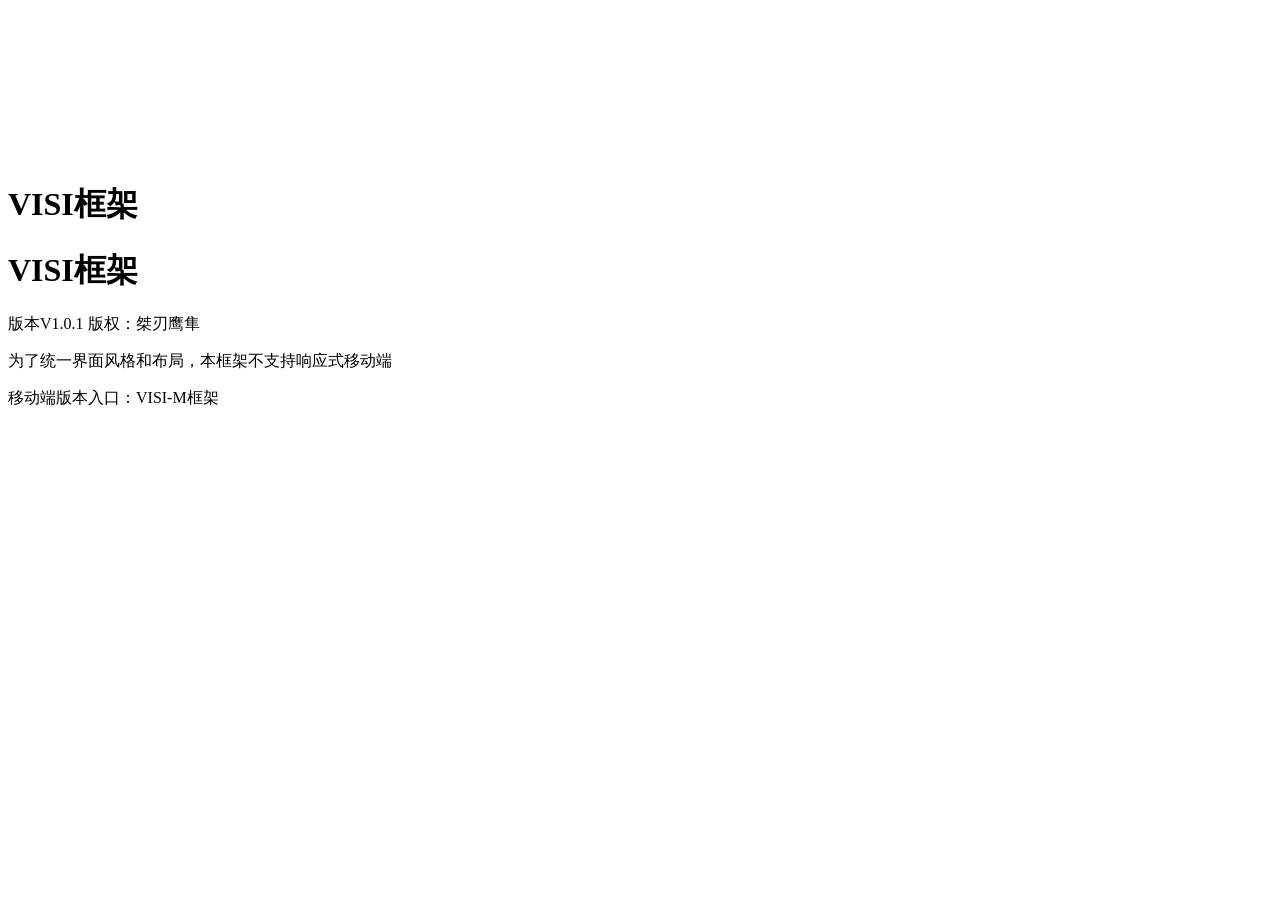
==== index.html @ 4445d6ca "11-22 V0.0.1 整理插件" ====
<!DOCTYPE html>
<html lang="en">
<head>
    <!-- Meta -->
    <meta charset="utf-8">
    <meta name="viewport" content="width=device-width, initial-scale=1.0">
    <meta name="description" content="">
    <meta name="author" content="">
    <title>VISI</title>
    <link rel="shortcut icon" href="favicon.ico">
    <link rel="stylesheet" href="//at.alicdn.com/t/font_kcngo99b9m2huxr.css">
</head>
<body>
<svg class="icon" aria-hidden="true">
    <use xmlns:xlink="http://www.w3.org/1999/xlink" xlink:href="#visisvg-tubiaozhizuomoban"></use>
</svg>
<h1>VISI框架</h1>
<h1>VISI框架</h1>
版本V1.0.1
版权：桀刃鹰隼







<p>为了统一界面风格和布局，本框架不支持响应式移动端</p>
移动端版本入口：VISI-M框架






</body>
</html>
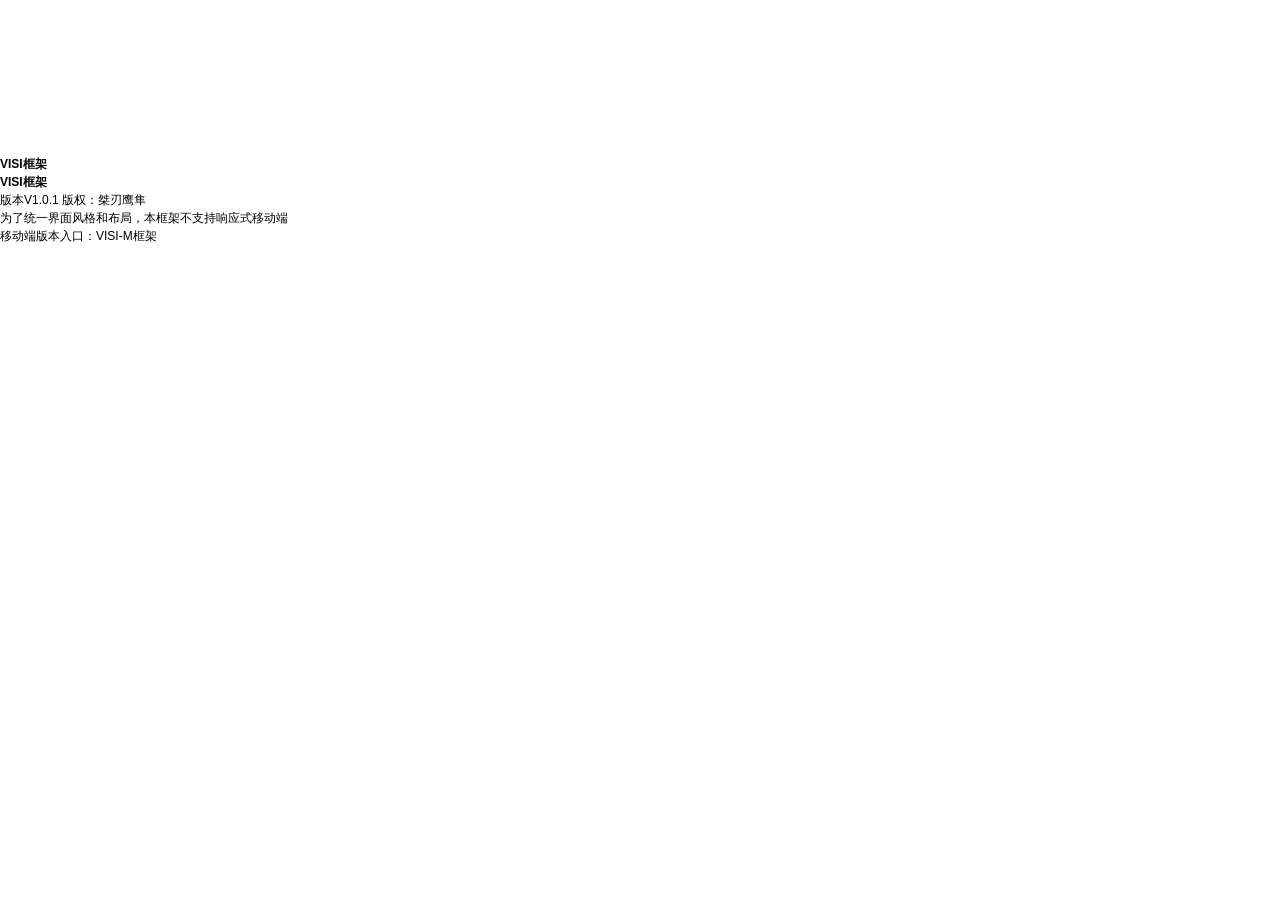
==== commit 3487b14a: "11-22 V0.0.1 添加图标" ====
--- a/index.html
+++ b/index.html
@@ -8,7 +8,8 @@
     <meta name="author" content="">
     <title>VISI</title>
     <link rel="shortcut icon" href="favicon.ico">
-    <link rel="stylesheet" href="//at.alicdn.com/t/font_kcngo99b9m2huxr.css">
+    <!-- 图标库 -->
+    <link rel="stylesheet" href="font/demo.css">
 </head>
 <body>
 <svg class="icon" aria-hidden="true">
--- a/font/demo.css
+++ b/font/demo.css
@@ -0,0 +1,370 @@
+*{margin: 0;padding: 0;list-style: none;}
+/*
+KISSY CSS Reset
+理念：1. reset 的目的不是清除浏览器的默认样式，这仅是部分工作。清除和重置是紧密不可分的。
+2. reset 的目的不是让默认样式在所有浏览器下一致，而是减少默认样式有可能带来的问题。
+3. reset 期望提供一套普适通用的基础样式。但没有银弹，推荐根据具体需求，裁剪和修改后再使用。
+特色：1. 适应中文；2. 基于最新主流浏览器。
+维护：玉伯<lifesinger@gmail.com>, 正淳<ragecarrier@gmail.com>
+ */
+
+/** 清除内外边距 **/
+body, h1, h2, h3, h4, h5, h6, hr, p, blockquote, /* structural elements 结构元素 */
+dl, dt, dd, ul, ol, li, /* list elements 列表元素 */
+pre, /* text formatting elements 文本格式元素 */
+form, fieldset, legend, button, input, textarea, /* form elements 表单元素 */
+th, td /* table elements 表格元素 */ {
+  margin: 0;
+  padding: 0;
+}
+
+/** 设置默认字体 **/
+body,
+button, input, select, textarea /* for ie */ {
+  font: 12px/1.5 tahoma, arial, \5b8b\4f53, sans-serif;
+}
+h1, h2, h3, h4, h5, h6 { font-size: 100%; }
+address, cite, dfn, em, var { font-style: normal; } /* 将斜体扶正 */
+code, kbd, pre, samp { font-family: courier new, courier, monospace; } /* 统一等宽字体 */
+small { font-size: 12px; } /* 小于 12px 的中文很难阅读，让 small 正常化 */
+
+/** 重置列表元素 **/
+ul, ol { list-style: none; }
+
+/** 重置文本格式元素 **/
+a { text-decoration: none; }
+a:hover { text-decoration: underline; }
+
+
+/** 重置表单元素 **/
+legend { color: #000; } /* for ie6 */
+fieldset, img { border: 0; } /* img 搭车：让链接里的 img 无边框 */
+button, input, select, textarea { font-size: 100%; } /* 使得表单元素在 ie 下能继承字体大小 */
+/* 注：optgroup 无法扶正 */
+
+/** 重置表格元素 **/
+table { border-collapse: collapse; border-spacing: 0; }
+
+/* 清除浮动 */
+.ks-clear:after, .clear:after {
+  content: '\20';
+  display: block;
+  height: 0;
+  clear: both;
+}
+.ks-clear, .clear {
+  *zoom: 1;
+}
+
+.main {
+  padding: 30px 100px;
+width: 960px;
+margin: 0 auto;
+}
+.main h1{font-size:36px; color:#333; text-align:left;margin-bottom:30px; border-bottom: 1px solid #eee;}
+
+.helps{margin-top:40px;}
+.helps pre{
+  padding:20px;
+  margin:10px 0;
+  border:solid 1px #e7e1cd;
+  background-color: #fffdef;
+  overflow: auto;
+}
+
+.icon_lists{
+  width: 100% !important;
+
+}
+
+.icon_lists li{
+  float:left;
+  width: 100px;
+  height:180px;
+  text-align: center;
+  list-style: none !important;
+}
+.icon_lists .icon{
+  font-size: 42px;
+  line-height: 100px;
+  margin: 10px 0;
+  color:#333;
+  -webkit-transition: font-size 0.25s ease-out 0s;
+  -moz-transition: font-size 0.25s ease-out 0s;
+  transition: font-size 0.25s ease-out 0s;
+
+}
+.icon_lists .icon:hover{
+  font-size: 100px;
+}
+
+
+
+.markdown {
+  color: #666;
+  font-size: 14px;
+  line-height: 1.8;
+}
+
+.highlight {
+  line-height: 1.5;
+}
+
+.markdown img {
+  vertical-align: middle;
+  max-width: 100%;
+}
+
+.markdown h1 {
+  color: #404040;
+  font-weight: 500;
+  line-height: 40px;
+  margin-bottom: 24px;
+}
+
+.markdown h2,
+.markdown h3,
+.markdown h4,
+.markdown h5,
+.markdown h6 {
+  color: #404040;
+  margin: 1.6em 0 0.6em 0;
+  font-weight: 500;
+  clear: both;
+}
+
+.markdown h1 {
+  font-size: 28px;
+}
+
+.markdown h2 {
+  font-size: 22px;
+}
+
+.markdown h3 {
+  font-size: 16px;
+}
+
+.markdown h4 {
+  font-size: 14px;
+}
+
+.markdown h5 {
+  font-size: 12px;
+}
+
+.markdown h6 {
+  font-size: 12px;
+}
+
+.markdown hr {
+  height: 1px;
+  border: 0;
+  background: #e9e9e9;
+  margin: 16px 0;
+  clear: both;
+}
+
+.markdown p,
+.markdown pre {
+  margin: 1em 0;
+}
+
+.markdown > p,
+.markdown > blockquote,
+.markdown > .highlight,
+.markdown > ol,
+.markdown > ul {
+  width: 80%;
+}
+
+.markdown ul > li {
+  list-style: circle;
+}
+
+.markdown > ul li,
+.markdown blockquote ul > li {
+  margin-left: 20px;
+  padding-left: 4px;
+}
+
+.markdown > ul li p,
+.markdown > ol li p {
+  margin: 0.6em 0;
+}
+
+.markdown ol > li {
+  list-style: decimal;
+}
+
+.markdown > ol li,
+.markdown blockquote ol > li {
+  margin-left: 20px;
+  padding-left: 4px;
+}
+
+.markdown code {
+  margin: 0 3px;
+  padding: 0 5px;
+  background: #eee;
+  border-radius: 3px;
+}
+
+.markdown pre {
+  border-radius: 6px;
+  background: #f7f7f7;
+  padding: 20px;
+}
+
+.markdown pre code {
+  border: none;
+  background: #f7f7f7;
+  margin: 0;
+}
+
+.markdown strong,
+.markdown b {
+  font-weight: 600;
+}
+
+.markdown > table {
+  border-collapse: collapse;
+  border-spacing: 0px;
+  empty-cells: show;
+  border: 1px solid #e9e9e9;
+  width: 95%;
+  margin-bottom: 24px;
+}
+
+.markdown > table th {
+  white-space: nowrap;
+  color: #333;
+  font-weight: 600;
+
+}
+
+.markdown > table th,
+.markdown > table td {
+  border: 1px solid #e9e9e9;
+  padding: 8px 16px;
+  text-align: left;
+}
+
+.markdown > table th {
+  background: #F7F7F7;
+}
+
+.markdown blockquote {
+  font-size: 90%;
+  color: #999;
+  border-left: 4px solid #e9e9e9;
+  padding-left: 0.8em;
+  margin: 1em 0;
+  font-style: italic;
+}
+
+.markdown blockquote p {
+  margin: 0;
+}
+
+.markdown .anchor {
+  opacity: 0;
+  transition: opacity 0.3s ease;
+  margin-left: 8px;
+}
+
+.markdown .waiting {
+  color: #ccc;
+}
+
+.markdown h1:hover .anchor,
+.markdown h2:hover .anchor,
+.markdown h3:hover .anchor,
+.markdown h4:hover .anchor,
+.markdown h5:hover .anchor,
+.markdown h6:hover .anchor {
+  opacity: 1;
+  display: inline-block;
+}
+
+.markdown > br,
+.markdown > p > br {
+  clear: both;
+}
+
+
+.hljs {
+  display: block;
+  background: white;
+  padding: 0.5em;
+  color: #333333;
+  overflow-x: auto;
+}
+
+.hljs-comment,
+.hljs-meta {
+  color: #969896;
+}
+
+.hljs-string,
+.hljs-variable,
+.hljs-template-variable,
+.hljs-strong,
+.hljs-emphasis,
+.hljs-quote {
+  color: #df5000;
+}
+
+.hljs-keyword,
+.hljs-selector-tag,
+.hljs-type {
+  color: #a71d5d;
+}
+
+.hljs-literal,
+.hljs-symbol,
+.hljs-bullet,
+.hljs-attribute {
+  color: #0086b3;
+}
+
+.hljs-section,
+.hljs-name {
+  color: #63a35c;
+}
+
+.hljs-tag {
+  color: #333333;
+}
+
+.hljs-title,
+.hljs-attr,
+.hljs-selector-id,
+.hljs-selector-class,
+.hljs-selector-attr,
+.hljs-selector-pseudo {
+  color: #795da3;
+}
+
+.hljs-addition {
+  color: #55a532;
+  background-color: #eaffea;
+}
+
+.hljs-deletion {
+  color: #bd2c00;
+  background-color: #ffecec;
+}
+
+.hljs-link {
+  text-decoration: underline;
+}
+
+pre{
+  background: #fff;
+}
+
+
+
+
+
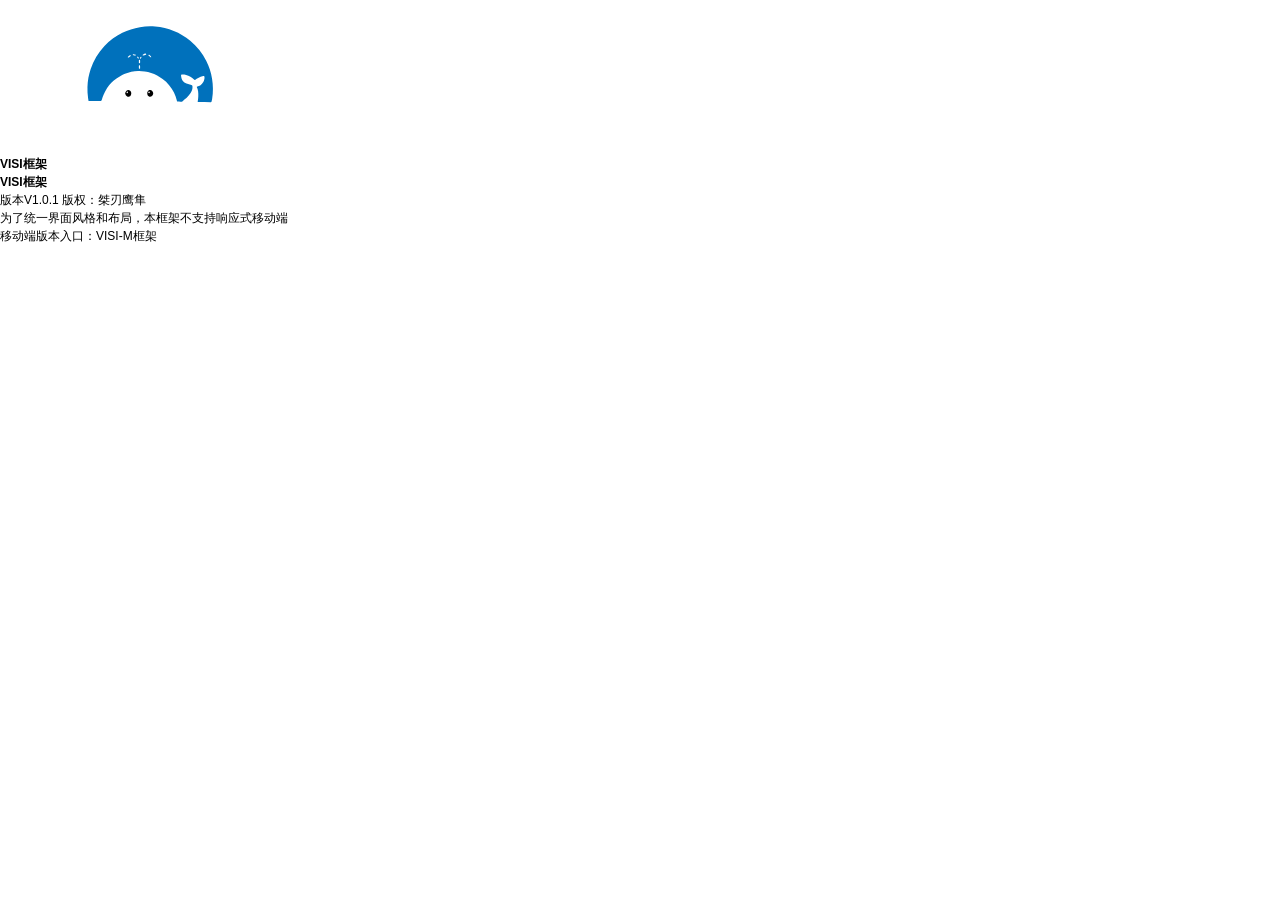
==== commit a3dbc2c6: "11-22 V0.0.1 添加图标" ====
--- a/index.html
+++ b/index.html
@@ -10,6 +10,7 @@
     <link rel="shortcut icon" href="favicon.ico">
     <!-- 图标库 -->
     <link rel="stylesheet" href="font/demo.css">
+    <script src="font/iconfont.js"></script>
 </head>
 <body>
 <svg class="icon" aria-hidden="true">
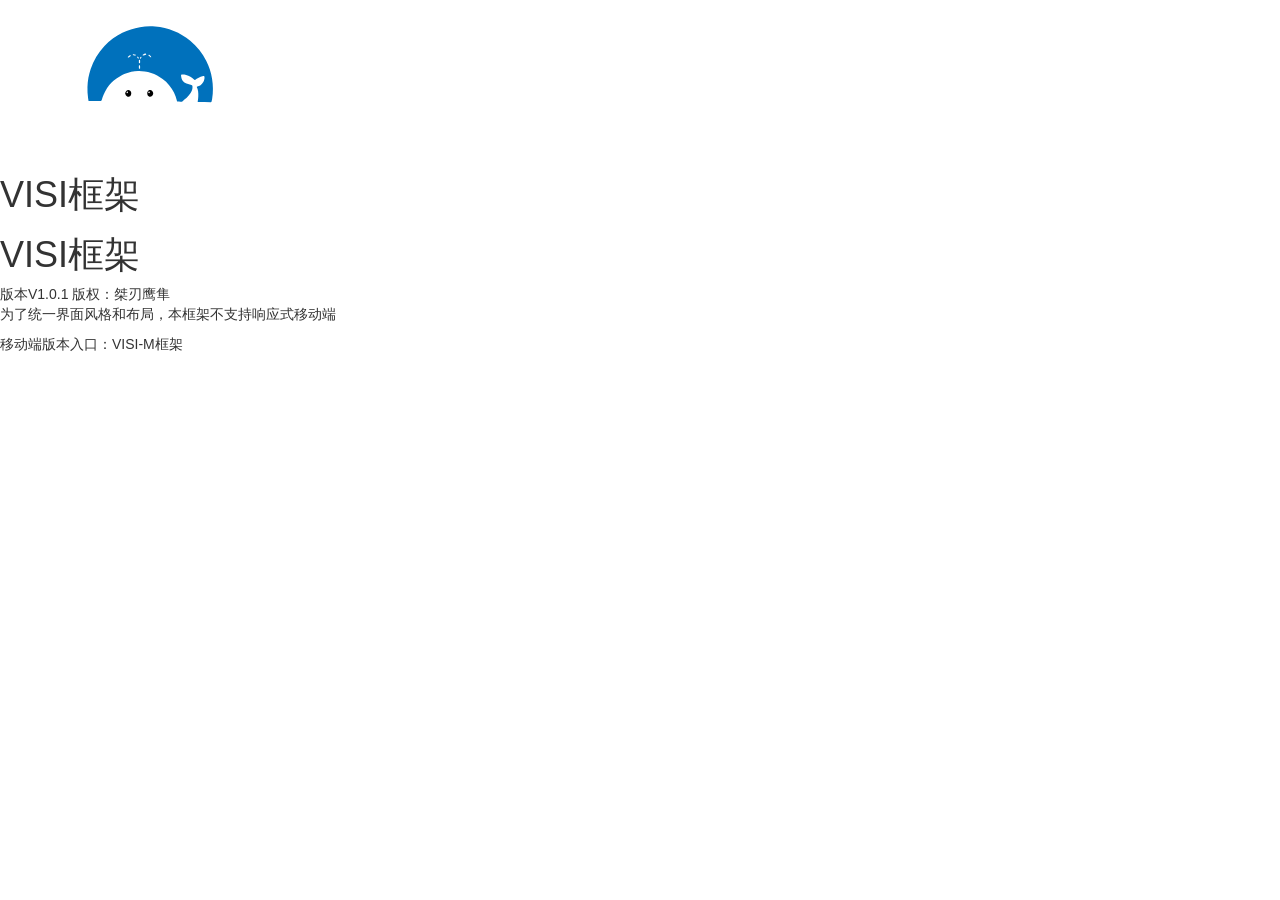
==== commit 80b64699: "11-22 V0.0.1 添加JS库" ====
--- a/index.html
+++ b/index.html
@@ -9,7 +9,7 @@
     <title>VISI</title>
     <link rel="shortcut icon" href="favicon.ico">
     <!-- 图标库 -->
-    <link rel="stylesheet" href="font/demo.css">
+    <link rel="stylesheet" href="assets/plugins/bootstrap/3.3.6/css/bootstrap.min.css">
     <script src="font/iconfont.js"></script>
 </head>
 <body>
@@ -36,4 +36,7 @@
 
 
 </body>
+<script src="assets/plugins/jquery/1.12.4/jquery.min.js"></script>
+<script src="assets/plugins/angular/1.5.8/angular.min.js"></script>
+<script src="assets/plugins/bootstrap/3.3.6/js/bootstrap.min.js"></script>
 </html>
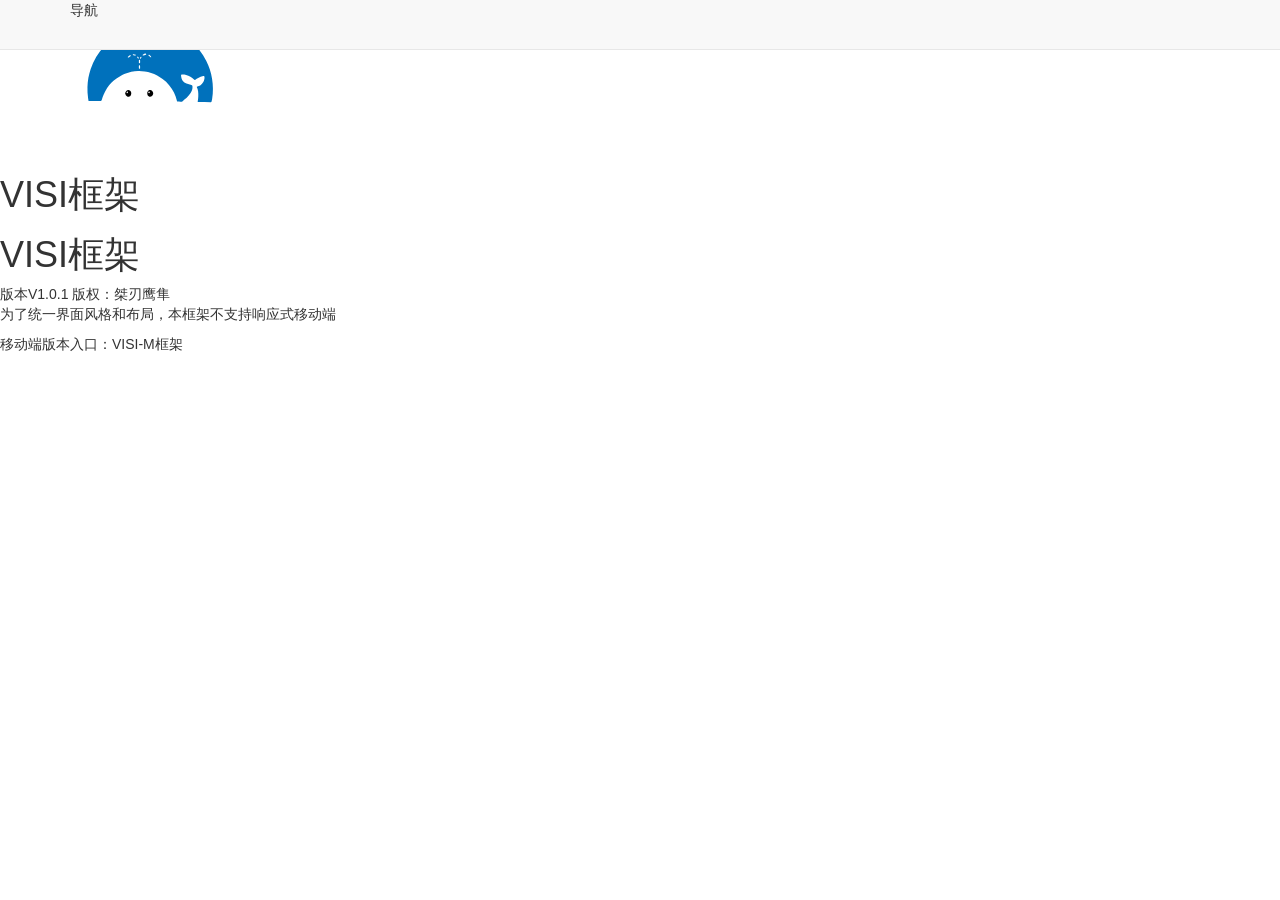
==== commit c139110c: "11-22 V0.0.1 添加JS库" ====
--- a/index.html
+++ b/index.html
@@ -13,6 +13,11 @@
     <script src="font/iconfont.js"></script>
 </head>
 <body>
+<nav class="navbar navbar-default navbar-fixed-top" role="navigation">
+    <div class="container">
+        导航
+    </div>
+</nav>
 <svg class="icon" aria-hidden="true">
     <use xmlns:xlink="http://www.w3.org/1999/xlink" xlink:href="#visisvg-tubiaozhizuomoban"></use>
 </svg>
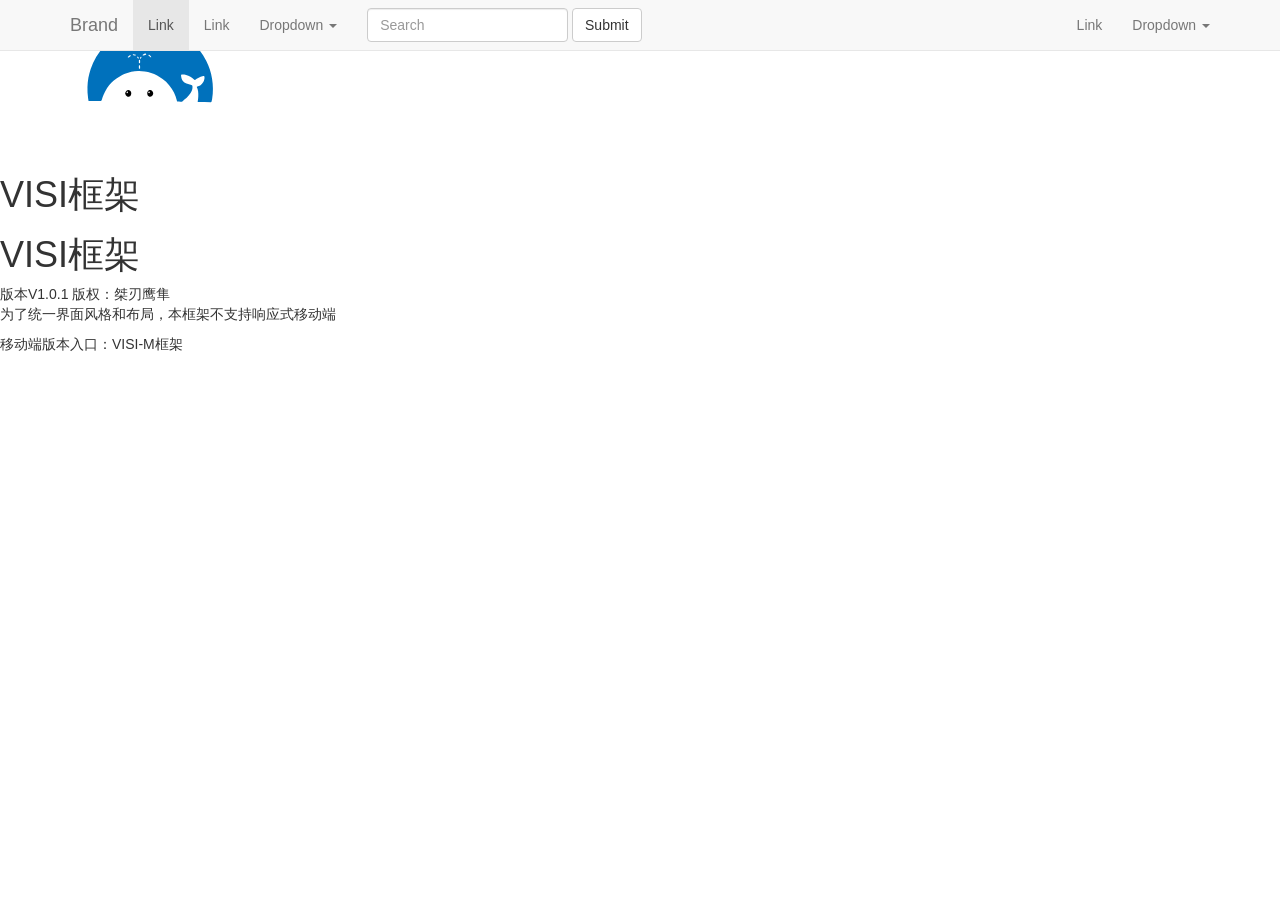
==== commit 4f8f871d: "11-22 V0.0.1 添加JS库" ====
--- a/index.html
+++ b/index.html
@@ -15,7 +15,55 @@
 <body>
 <nav class="navbar navbar-default navbar-fixed-top" role="navigation">
     <div class="container">
-        导航
+        <!-- Brand and toggle get grouped for better mobile display -->
+        <div class="navbar-header">
+            <button type="button" class="navbar-toggle collapsed" data-toggle="collapse" data-target="#bs-example-navbar-collapse-1">
+                <span class="sr-only">Toggle navigation</span>
+                <span class="icon-bar"></span>
+                <span class="icon-bar"></span>
+                <span class="icon-bar"></span>
+            </button>
+            <a class="navbar-brand" href="#">Brand</a>
+        </div>
+
+        <!-- Collect the nav links, forms, and other content for toggling -->
+        <div class="collapse navbar-collapse" id="bs-example-navbar-collapse-1">
+            <ul class="nav navbar-nav">
+                <li class="active"><a href="#">Link</a></li>
+                <li><a href="#">Link</a></li>
+                <li class="dropdown">
+                    <a href="#" class="dropdown-toggle" data-toggle="dropdown">Dropdown <span class="caret"></span></a>
+                    <ul class="dropdown-menu" role="menu">
+                        <li><a href="#">Action</a></li>
+                        <li><a href="#">Another action</a></li>
+                        <li><a href="#">Something else here</a></li>
+                        <li class="divider"></li>
+                        <li><a href="#">Separated link</a></li>
+                        <li class="divider"></li>
+                        <li><a href="#">One more separated link</a></li>
+                    </ul>
+                </li>
+            </ul>
+            <form class="navbar-form navbar-left" role="search">
+                <div class="form-group">
+                    <input type="text" class="form-control" placeholder="Search">
+                </div>
+                <button type="submit" class="btn btn-default">Submit</button>
+            </form>
+            <ul class="nav navbar-nav navbar-right">
+                <li><a href="#">Link</a></li>
+                <li class="dropdown">
+                    <a href="#" class="dropdown-toggle" data-toggle="dropdown">Dropdown <span class="caret"></span></a>
+                    <ul class="dropdown-menu" role="menu">
+                        <li><a href="#">Action</a></li>
+                        <li><a href="#">Another action</a></li>
+                        <li><a href="#">Something else here</a></li>
+                        <li class="divider"></li>
+                        <li><a href="#">Separated link</a></li>
+                    </ul>
+                </li>
+            </ul>
+        </div><!-- /.navbar-collapse -->
     </div>
 </nav>
 <svg class="icon" aria-hidden="true">
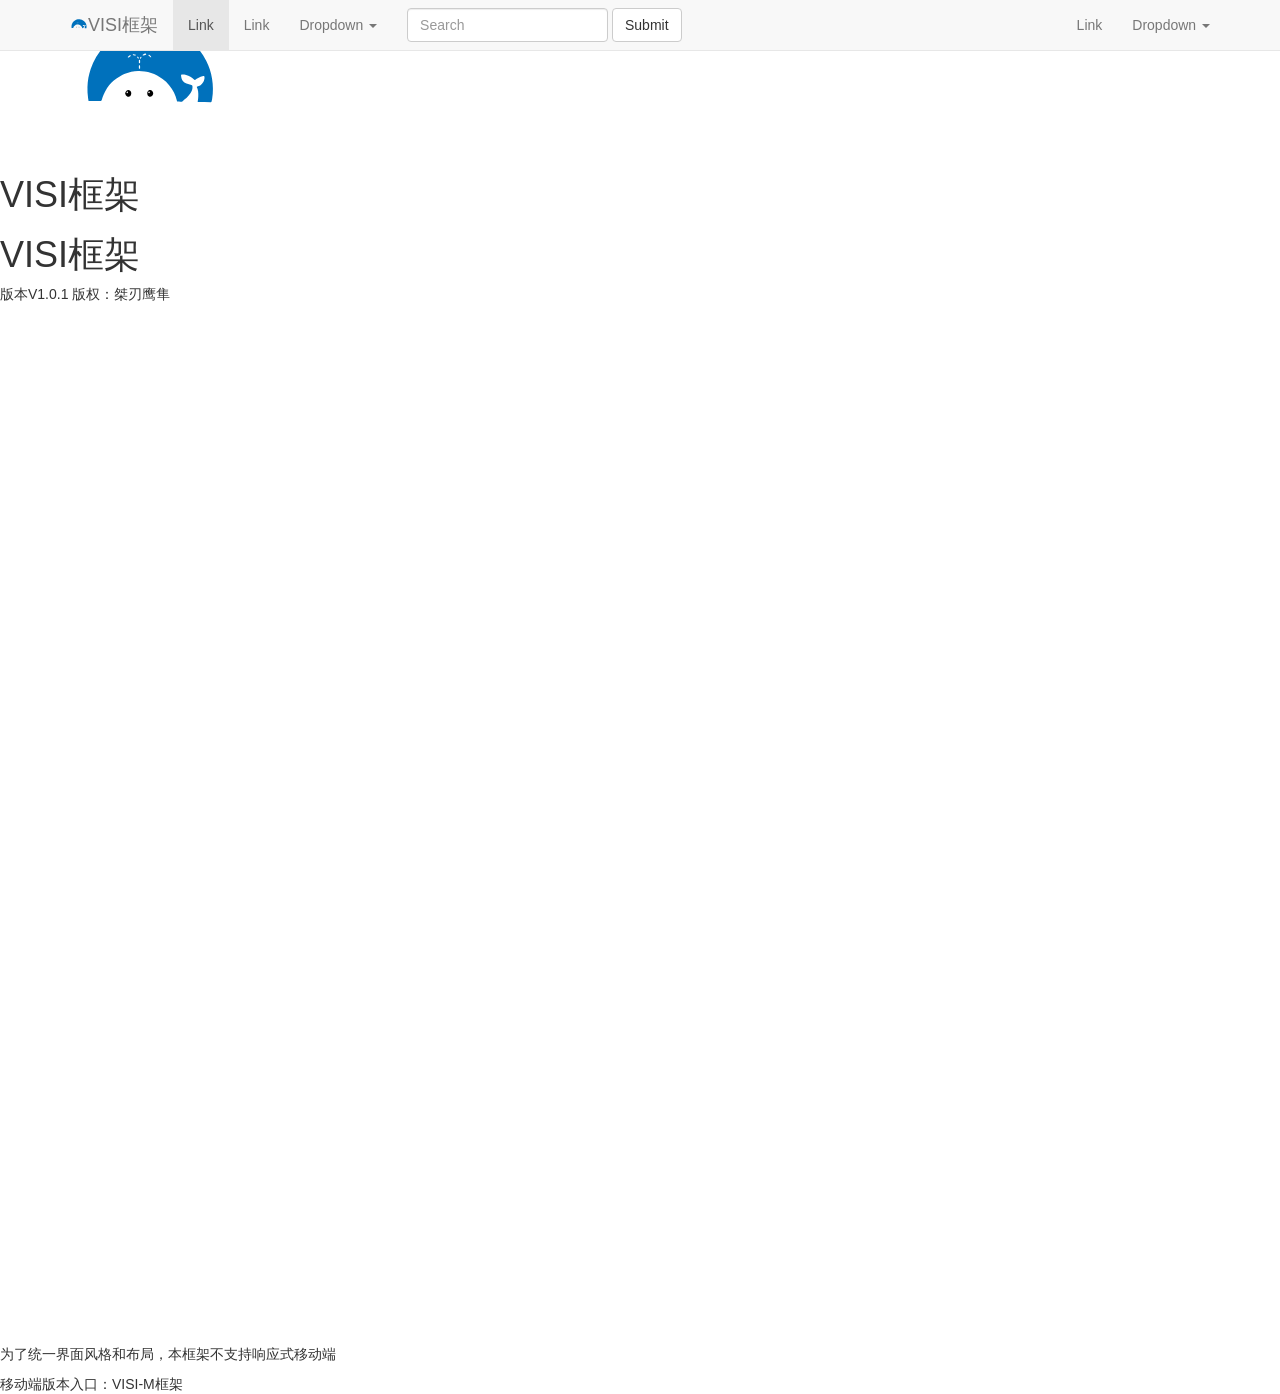
==== commit e5754ad9: "11-22 V0.0.1 添加JS库" ====
--- a/index.html
+++ b/index.html
@@ -23,7 +23,9 @@
                 <span class="icon-bar"></span>
                 <span class="icon-bar"></span>
             </button>
-            <a class="navbar-brand" href="#">Brand</a>
+            <a class="navbar-brand" href="#"><svg aria-hidden="true" style=" width: 1em; height: 1em;vertical-align: -0.15em;fill: currentColor;overflow: hidden;">
+                <use xmlns:xlink="http://www.w3.org/1999/xlink" xlink:href="#visisvg-tubiaozhizuomoban"></use>
+            </svg>VISI框架</a>
         </div>
 
         <!-- Collect the nav links, forms, and other content for toggling -->
@@ -75,7 +77,59 @@
 版权：桀刃鹰隼
 
 
-
+<br />
+<br />
+<br />
+<br />
+<br />
+<br />
+<br />
+<br />
+<br />
+<br />
+<br />
+<br />
+<br />
+<br />
+<br />
+<br />
+<br />
+<br />
+<br />
+<br />
+<br />
+<br />
+<br />
+<br />
+<br />
+<br />
+<br />
+<br />
+<br />
+<br />
+<br />
+<br />
+<br />
+<br />
+<br />
+<br />
+<br />
+<br />
+<br />
+<br />
+<br />
+<br />
+<br />
+<br />
+<br />
+<br />
+<br />
+<br />
+<br />
+<br />
+<br />
+<br />
+<br />
 
 
 
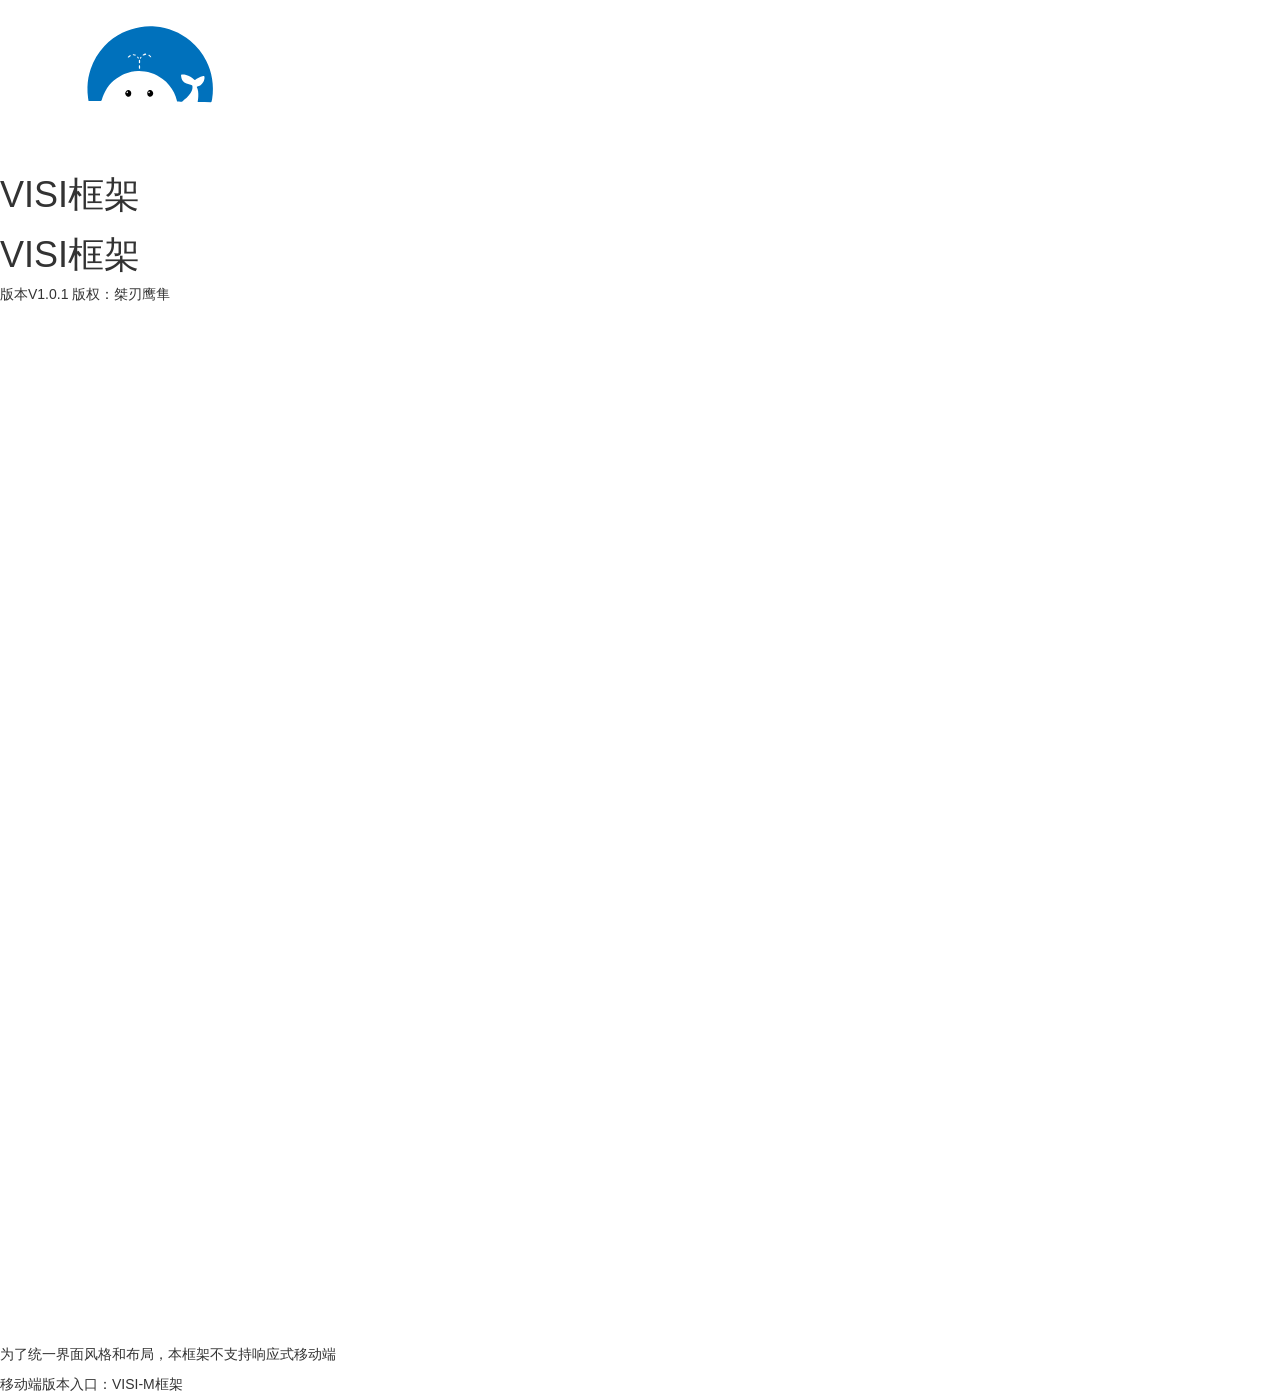
==== commit f7a47673: "11-23 V0.0.2 框架首页设计" ====
--- a/index.html
+++ b/index.html
@@ -13,61 +13,7 @@
     <script src="font/iconfont.js"></script>
 </head>
 <body>
-<nav class="navbar navbar-default navbar-fixed-top" role="navigation">
-    <div class="container">
-        <!-- Brand and toggle get grouped for better mobile display -->
-        <div class="navbar-header">
-            <button type="button" class="navbar-toggle collapsed" data-toggle="collapse" data-target="#bs-example-navbar-collapse-1">
-                <span class="sr-only">Toggle navigation</span>
-                <span class="icon-bar"></span>
-                <span class="icon-bar"></span>
-                <span class="icon-bar"></span>
-            </button>
-            <a class="navbar-brand" href="#"><svg aria-hidden="true" style=" width: 1em; height: 1em;vertical-align: -0.15em;fill: currentColor;overflow: hidden;">
-                <use xmlns:xlink="http://www.w3.org/1999/xlink" xlink:href="#visisvg-tubiaozhizuomoban"></use>
-            </svg>VISI框架</a>
-        </div>
 
-        <!-- Collect the nav links, forms, and other content for toggling -->
-        <div class="collapse navbar-collapse" id="bs-example-navbar-collapse-1">
-            <ul class="nav navbar-nav">
-                <li class="active"><a href="#">Link</a></li>
-                <li><a href="#">Link</a></li>
-                <li class="dropdown">
-                    <a href="#" class="dropdown-toggle" data-toggle="dropdown">Dropdown <span class="caret"></span></a>
-                    <ul class="dropdown-menu" role="menu">
-                        <li><a href="#">Action</a></li>
-                        <li><a href="#">Another action</a></li>
-                        <li><a href="#">Something else here</a></li>
-                        <li class="divider"></li>
-                        <li><a href="#">Separated link</a></li>
-                        <li class="divider"></li>
-                        <li><a href="#">One more separated link</a></li>
-                    </ul>
-                </li>
-            </ul>
-            <form class="navbar-form navbar-left" role="search">
-                <div class="form-group">
-                    <input type="text" class="form-control" placeholder="Search">
-                </div>
-                <button type="submit" class="btn btn-default">Submit</button>
-            </form>
-            <ul class="nav navbar-nav navbar-right">
-                <li><a href="#">Link</a></li>
-                <li class="dropdown">
-                    <a href="#" class="dropdown-toggle" data-toggle="dropdown">Dropdown <span class="caret"></span></a>
-                    <ul class="dropdown-menu" role="menu">
-                        <li><a href="#">Action</a></li>
-                        <li><a href="#">Another action</a></li>
-                        <li><a href="#">Something else here</a></li>
-                        <li class="divider"></li>
-                        <li><a href="#">Separated link</a></li>
-                    </ul>
-                </li>
-            </ul>
-        </div><!-- /.navbar-collapse -->
-    </div>
-</nav>
 <svg class="icon" aria-hidden="true">
     <use xmlns:xlink="http://www.w3.org/1999/xlink" xlink:href="#visisvg-tubiaozhizuomoban"></use>
 </svg>
